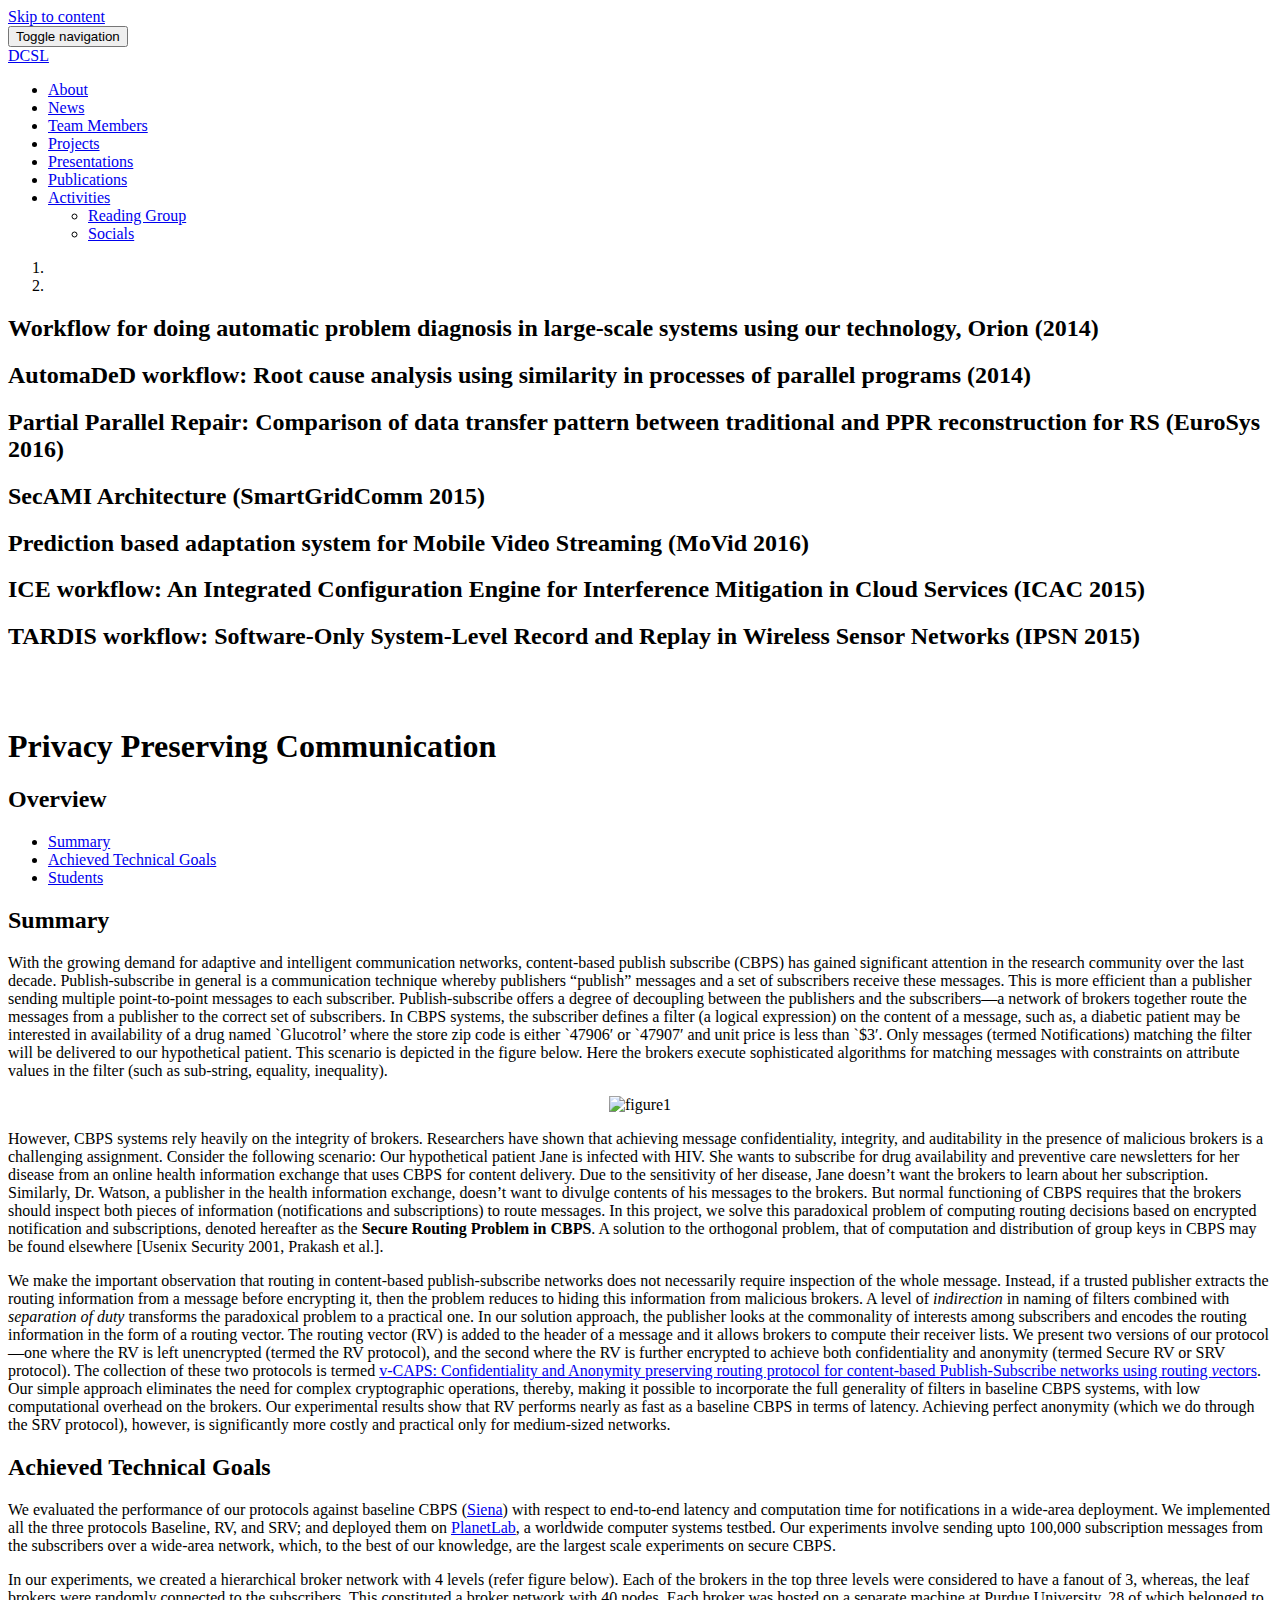
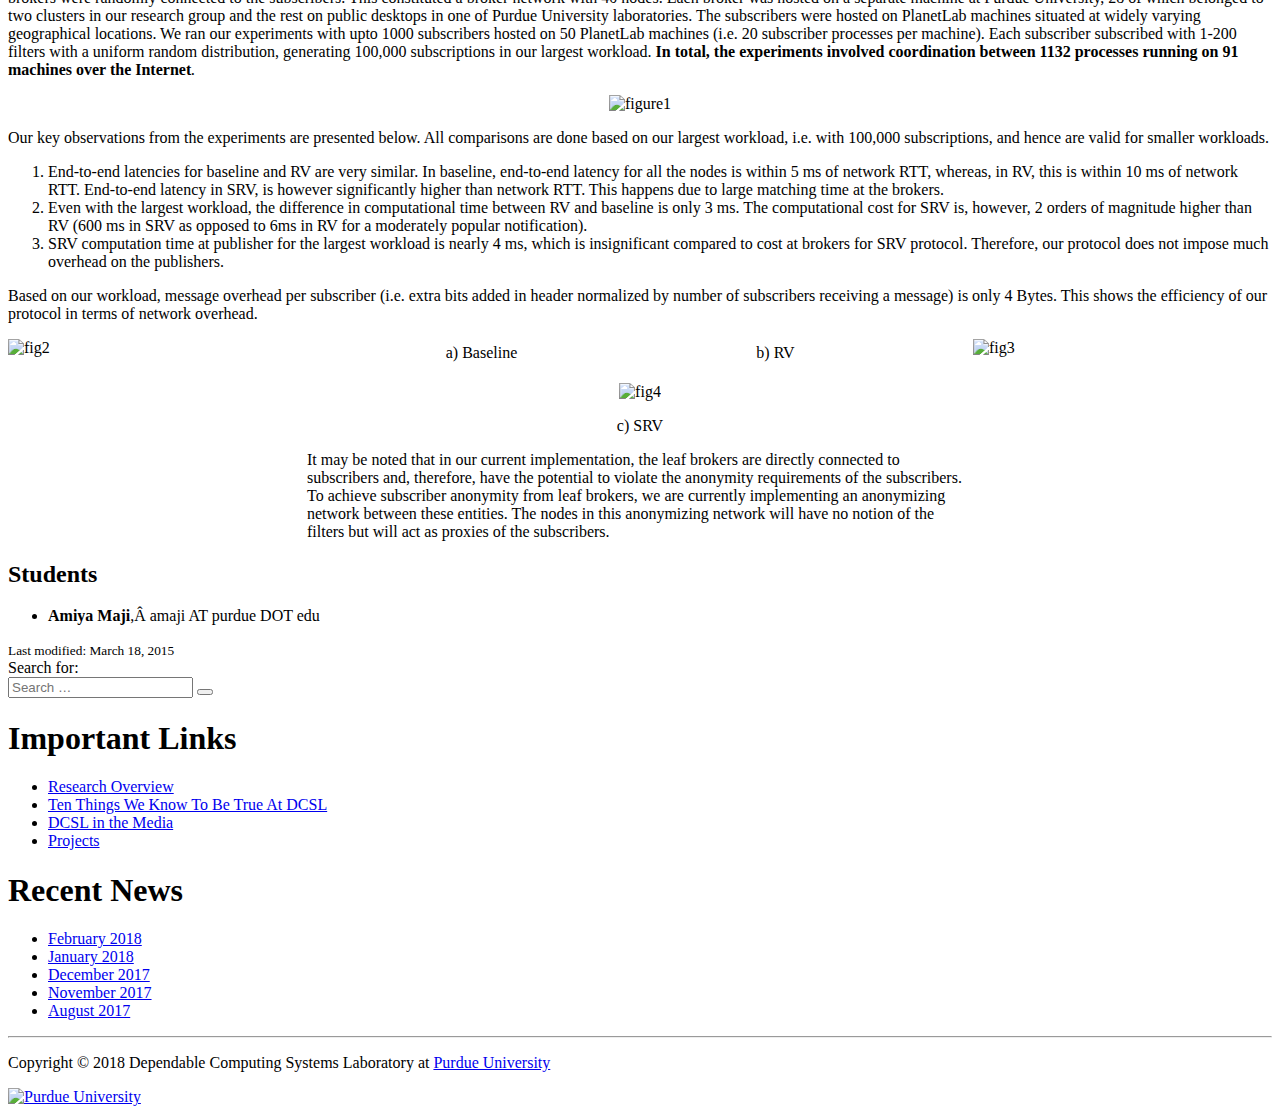
==== project.html @ c69468c3 "current state of project page" ====
<!DOCTYPE html>
<html lang="en-US">
<head>
<meta charset="UTF-8">
<meta name="viewport" content="width=device-width, initial-scale=1">
<meta http-equiv="X-UA-Compatible" content="IE=edge">
<!-- TODO: Complete meta -->
<meta name="description" content="">
<meta name="author" content="">
<link rel="profile" href="http://gmpg.org/xfn/11">
<link rel="pingback" href="https://engineering.purdue.edu/dcsl/xmlrpc.php">
<link href='http://fonts.googleapis.com/css?family=Lato:300,400' rel='stylesheet' type='text/css'>
<link href="https://fonts.googleapis.com/css?family=Chewy" rel="stylesheet">

<title>Privacy Preserving Communication | Dependable Computing Systems Laboratory</title>
<link rel="alternate" type="application/rss+xml" title="Dependable Computing Systems Laboratory &raquo; Feed" href="https://engineering.purdue.edu/dcsl/feed/" />
<link rel="alternate" type="application/rss+xml" title="Dependable Computing Systems Laboratory &raquo; Comments Feed" href="https://engineering.purdue.edu/dcsl/comments/feed/" />
		<script type="text/javascript">
			window._wpemojiSettings = {"baseUrl":"https:\/\/s.w.org\/images\/core\/emoji\/72x72\/","ext":".png","source":{"concatemoji":"https:\/\/engineering.purdue.edu\/dcsl\/wp-includes\/js\/wp-emoji-release.min.js?ver=4.3"}};
			!function(a,b,c){function d(a){var c=b.createElement("canvas"),d=c.getContext&&c.getContext("2d");return d&&d.fillText?(d.textBaseline="top",d.font="600 32px Arial","flag"===a?(d.fillText(String.fromCharCode(55356,56812,55356,56807),0,0),c.toDataURL().length>3e3):(d.fillText(String.fromCharCode(55357,56835),0,0),0!==d.getImageData(16,16,1,1).data[0])):!1}function e(a){var c=b.createElement("script");c.src=a,c.type="text/javascript",b.getElementsByTagName("head")[0].appendChild(c)}var f,g;c.supports={simple:d("simple"),flag:d("flag")},c.DOMReady=!1,c.readyCallback=function(){c.DOMReady=!0},c.supports.simple&&c.supports.flag||(g=function(){c.readyCallback()},b.addEventListener?(b.addEventListener("DOMContentLoaded",g,!1),a.addEventListener("load",g,!1)):(a.attachEvent("onload",g),b.attachEvent("onreadystatechange",function(){"complete"===b.readyState&&c.readyCallback()})),f=c.source||{},f.concatemoji?e(f.concatemoji):f.wpemoji&&f.twemoji&&(e(f.twemoji),e(f.wpemoji)))}(window,document,window._wpemojiSettings);
		</script>
		<style type="text/css">
img.wp-smiley,
img.emoji {
	display: inline !important;
	border: none !important;
	box-shadow: none !important;
	height: 1em !important;
	width: 1em !important;
	margin: 0 .07em !important;
	vertical-align: -0.1em !important;
	background: none !important;
	padding: 0 !important;
}
</style>
<link rel='stylesheet' id='collapseomatic-css-css'  href='https://engineering.purdue.edu/dcsl/wp-content/plugins/jquery-collapse-o-matic/light_style.css?ver=1.6' type='text/css' media='all' />
<link rel='stylesheet' id='dcsl-bootstrap-css'  href='https://engineering.purdue.edu/dcsl/wp-content/themes/dcsl/css/bootstrap.min.css?ver=4.3' type='text/css' media='all' />
<link rel='stylesheet' id='dcsl-style-css'  href='https://engineering.purdue.edu/dcsl/wp-content/themes/dcsl/style.css?ver=4.3' type='text/css' media='all' />
<link rel='stylesheet' id='dcsl-fontawesome-css'  href='https://engineering.purdue.edu/dcsl/wp-content/themes/dcsl/font-awesome/css/font-awesome.min.css?ver=4.3' type='text/css' media='all' />
<link rel='stylesheet' id='tablepress-default-css'  href='https://engineering.purdue.edu/dcsl/wp-content/plugins/tablepress/css/default.min.css?ver=1.6.1' type='text/css' media='all' />
<script type='text/javascript' src='https://engineering.purdue.edu/dcsl/wp-includes/js/jquery/jquery.js?ver=1.11.3'></script>
<script type='text/javascript' src='https://engineering.purdue.edu/dcsl/wp-includes/js/jquery/jquery-migrate.min.js?ver=1.2.1'></script>
<link rel="EditURI" type="application/rsd+xml" title="RSD" href="https://engineering.purdue.edu/dcsl/xmlrpc.php?rsd" />
<link rel="wlwmanifest" type="application/wlwmanifest+xml" href="https://engineering.purdue.edu/dcsl/wp-includes/wlwmanifest.xml" /> 
<meta name="generator" content="WordPress 4.3" />
<link rel='canonical' href='https://engineering.purdue.edu/dcsl/project/privacy-preserving-communication/' />
<link rel='shortlink' href='https://engineering.purdue.edu/dcsl/?p=42' />

<!-- teachPress -->
<script type="text/javascript" src="https://engineering.purdue.edu/dcsl/wp-content/plugins/teachpress/js/frontend.js?ver=6.0.4"></script>
<link type="text/css" href="https://engineering.purdue.edu/dcsl/wp-content/plugins/teachpress/styles/teachpress_front.css?ver=6.0.4" rel="stylesheet" />
<!-- END teachPress -->
</head>

<body class="page page-id-42 page-child parent-pageid-7 page-template-default">
<a class="skip-link screen-reader-text" href="#content">Skip to content</a>
<!-- Navigation -->


    <nav class="navbar navbar-inverse navbar-fixed-top" role="navigation">
        <div class="container">
            <!-- Brand and toggle get grouped for better mobile display -->
            <div class="navbar-header">
                <button type="button" class="navbar-toggle" data-toggle="collapse" data-target="#bs-example-navbar-collapse-1">
                    <span class="sr-only">Toggle navigation</span>
                    <span class="icon-bar"></span>
                    <span class="icon-bar"></span>
                    <span class="icon-bar"></span>
                </button>
                <a class="navbar-brand" href="https://engineering.purdue.edu/dcsl"><div style="font-family: 'Chewy', cursive;">DCSL</div></a>
            </div>
            <!-- Collect the nav links, forms, and other content for toggling -->



            <div class="collapse navbar-collapse" id="bs-example-navbar-collapse-1">
                <ul id="menu-primary" class="nav navbar-nav navbar-right"><li id="menu-item-178" class="menu-item menu-item-type-post_type menu-item-object-page menu-item-178"><a title="About" href="https://engineering.purdue.edu/dcsl/about/">About</a></li>
<li id="menu-item-206" class="menu-item menu-item-type-post_type menu-item-object-page menu-item-206"><a title="News" href="https://engineering.purdue.edu/dcsl/dcslnews/">News</a></li>
<li id="menu-item-344" class="menu-item menu-item-type-post_type menu-item-object-page menu-item-344"><a title="Team Members" href="https://engineering.purdue.edu/dcsl/team-members/">Team Members</a></li>
<li id="menu-item-161" class="menu-item menu-item-type-custom menu-item-object-custom menu-item-161"><a title="Projects" href="https://engineering.purdue.edu/dcsl/project/">Projects</a></li>
<li id="menu-item-176" class="menu-item menu-item-type-post_type menu-item-object-page menu-item-176"><a title="Presentations" href="https://engineering.purdue.edu/dcsl/presentations/">Presentations</a></li>
<li id="menu-item-159" class="menu-item menu-item-type-custom menu-item-object-custom menu-item-159"><a title="Publications" href="https://engineering.purdue.edu/dcsl/publications-by-year/">Publications</a></li>
<li id="menu-item-173" class="menu-item menu-item-type-custom menu-item-object-custom menu-item-has-children menu-item-173 dropdown"><a title="Activities" href="#" data-toggle="dropdown" class="dropdown-toggle" aria-haspopup="true">Activities <span class="caret"></span></a>
<ul role="menu" class=" dropdown-menu">
	<li id="menu-item-171" class="menu-item menu-item-type-post_type menu-item-object-page menu-item-171"><a title="Reading Group" href="https://engineering.purdue.edu/dcsl/reading-group/">Reading Group</a></li>
	<li id="menu-item-172" class="menu-item menu-item-type-post_type menu-item-object-page menu-item-172"><a title="Socials" href="https://engineering.purdue.edu/dcsl/socials/">Socials</a></li>
</ul>
</li>
</ul>            </div>
            <!-- /.navbar-collapse -->
        </div>
        <!-- /.container -->
    </nav>

    <!-- Header Carousel -->
    <header id="myCarousel" class="carousel slide">
        <!-- Indicators -->
        <ol class="carousel-indicators">
            <li data-target="#myCarousel" data-slide-to="0" class="active"></li>
            <li data-target="#myCarousel" data-slide-to="1"></li>
            <!-- <li data-target="#myCarousel" data-slide-to="2"></li> -->
        </ol>

        <!-- Wrapper for slides -->
        <div class="carousel-inner">
            <div class="item active">
                <div class="fill" style="background-image:url('https://engineering.purdue.edu/dcsl/wp-content/themes/dcsl/images/banner.jpg');"></div>
                <div class="carousel-caption">

                </div>
            </div>
            <div class="item">
                <div class="fill" style="background-image:url('https://engineering.purdue.edu/dcsl/wp-content/themes/dcsl/images/banner2.jpg');"></div>
                <div class="carousel-caption">
                </div>
            </div>
            <div class="item">
                <div class="fill" style="background-image:url('https://engineering.purdue.edu/dcsl/wp-content/uploads/2016/07/problem_diagnosis.jpg');background-size: 100% 100%;"></div>
                <div class="carousel-caption">
                    <h2>Workflow for doing automatic problem diagnosis in large-scale systems using our technology, Orion (2014)</h2>
                </div>
            </div>
            <div class="item">
                <div class="fill" style="background-image:url('https://engineering.purdue.edu/dcsl/wp-content/uploads/2016/07/automaded.jpg');background-size: 100% 100%;"></div>
                <div class="carousel-caption">
                    <h2>AutomaDeD workflow: Root cause analysis using similarity in processes of parallel programs (2014)</h2>
                </div>
            </div>
 	    <div class="item">
                <div class="fill" style="background-image:url('https://engineering.purdue.edu/dcsl/wp-content/uploads/2016/10/EuroSys_2016_Fig2.png');background-size: 100% 100%;"></div>
                <div class="carousel-caption">
                    <h2>Partial Parallel Repair:  Comparison of data transfer pattern between traditional and PPR
reconstruction for RS (EuroSys 2016)</h2>
                </div>
            </div>
	   <div class="item">
                <div class="fill" style="background-image:url('https://engineering.purdue.edu/dcsl/wp-content/uploads/2016/10/SmartGridComm_2016_Fig21.png');background-size: 100% 100%;"></div>
                <div class="carousel-caption">
                    <h2>SecAMI Architecture (SmartGridComm 2015)</h2>
                </div>
            </div>
  	  
<div class="item">
                <div class="fill" style="background-image:url('https://engineering.purdue.edu/dcsl/wp-content/uploads/2016/10/MobVi_2016_Fig21.png');background-size: 100% 100%;"></div>
                <div class="carousel-caption">
                    <h2>Prediction based adaptation system for Mobile Video Streaming (MoVid 2016)</h2>
                </div>
            </div>

<div class="item">
                <div class="fill" style="background-image:url('https://engineering.purdue.edu/dcsl/wp-content/uploads/2016/10/ICAC_2015_Fig3.png');background-size: 100% 100%;"></div>
                <div class="carousel-caption">
                    <h2>ICE workflow: An Integrated Configuration Engine for Interference Mitigation in Cloud Services (ICAC 2015)</h2>                </div>
            </div>

<div class="item">
                <div class="fill" style="background-image:url('https://engineering.purdue.edu/dcsl/wp-content/uploads/2016/10/IPSN_2015_Fig1.png');background-size: 100% 100%;"></div>
                <div class="carousel-caption">
                    <h2>TARDIS workflow: Software-Only System-Level Record and Replay in Wireless Sensor Networks (IPSN 2015)</h2>
                </div>
            </div>

        </div>

        <!-- Controls -->
        <a class="left carousel-control" href="#myCarousel" data-slide="prev">
            <span class="icon-prev"></span>
        </a>
        <a class="right carousel-control" href="#myCarousel" data-slide="next">
            <span class="icon-next"></span>
        </a>
    </header>
    <br /><br />
        <!-- Page Content -->
        <div class="container">


<!--
<div id="page" class="hfeed site">


    <header id="masthead" class="site-header" role="banner">
        <div class="site-branding">
            <h1 class="site-title"><a href="https://engineering.purdue.edu/dcsl/" rel="home">Dependable Computing Systems Laboratory</a></h1>
            <h2 class="site-description">The activities of the Dependable Computing Systems Lab at Purdue University.</h2>
        </div>

        <nav id="site-navigation" class="main-navigation" role="navigation">
            <button class="menu-toggle" aria-controls="menu" aria-expanded="false">Primary Menu</button>
            <div class="menu-primary-container"><ul id="menu-primary-1" class="menu"><li class="menu-item menu-item-type-post_type menu-item-object-page menu-item-178"><a href="https://engineering.purdue.edu/dcsl/about/">About</a></li>
<li class="menu-item menu-item-type-post_type menu-item-object-page menu-item-206"><a href="https://engineering.purdue.edu/dcsl/dcslnews/">News</a></li>
<li class="menu-item menu-item-type-post_type menu-item-object-page menu-item-344"><a href="https://engineering.purdue.edu/dcsl/team-members/">Team Members</a></li>
<li class="menu-item menu-item-type-custom menu-item-object-custom menu-item-161"><a href="https://engineering.purdue.edu/dcsl/project/">Projects</a></li>
<li class="menu-item menu-item-type-post_type menu-item-object-page menu-item-176"><a href="https://engineering.purdue.edu/dcsl/presentations/">Presentations</a></li>
<li class="menu-item menu-item-type-custom menu-item-object-custom menu-item-159"><a href="https://engineering.purdue.edu/dcsl/publications-by-year/">Publications</a></li>
<li class="menu-item menu-item-type-custom menu-item-object-custom menu-item-has-children menu-item-173"><a href="http://https://engineering.purdue.edu/dcsl/reading-group/">Activities</a>
<ul class="sub-menu">
	<li class="menu-item menu-item-type-post_type menu-item-object-page menu-item-171"><a href="https://engineering.purdue.edu/dcsl/reading-group/">Reading Group</a></li>
	<li class="menu-item menu-item-type-post_type menu-item-object-page menu-item-172"><a href="https://engineering.purdue.edu/dcsl/socials/">Socials</a></li>
</ul>
</li>
</ul></div>        </nav>
    </header>

     -->

<div class="row">
		<div class="col-lg-8">
			<div id="primary" class="content-area">
				<main id="main" class="site-main" role="main">

					
						

<article id="post-42" class="post-42 page type-page status-publish hentry">
	<header class="entry-header">
		<h1 class="entry-title">Privacy Preserving Communication</h1>			</header><!-- .entry-header -->

	<div class="entry-content">
		<h2>Overview</h2>
<ul>
<li><a href="#summary">Summary</a></li>
<li><a href="#goals">Achieved Technical Goals</a></li>
<li><a href="#students">Students</a></li>
</ul>
<p><a name="summary"></a></p>
<h2>Summary</h2>
<p>With the growing demand for adaptive and intelligent communication networks, content-based publish subscribe (CBPS) has gained significant attention in the research community over the last decade. Publish-subscribe in general is a communication technique whereby publishers &#8220;publish&#8221; messages and a set of subscribers receive these messages. This is more efficient than a publisher sending multiple point-to-point messages to each subscriber. Publish-subscribe offers a degree of decoupling between the publishers and the subscribers&#8212;a network of brokers together route the messages from a publisher to the correct set of subscribers. In CBPS systems, the subscriber defines a filter (a logical expression) on the content of a message, such as, a diabetic patient may be interested in availability of a drug named `Glucotrol&#8217; where the store zip code is either `47906&#8242; or `47907&#8242; and unit price is less than `$3&#8242;. Only messages (termed Notifications) matching the filter will be delivered to our hypothetical patient. This scenario is depicted in the figure below. Here the brokers execute sophisticated algorithms for matching messages with constraints on attribute values in the filter (such as sub-string, equality, inequality).</p>
<p align="center"><img class="img-thumbnail aligncenter" src="https://engineering.purdue.edu/dcsl/images/privacy_summary_figure1.jpg" alt="figure1" width="363" height="214" /></p>
<p>However, CBPS systems rely heavily on the integrity of brokers. Researchers have shown that achieving message confidentiality, integrity, and auditability in the presence of malicious brokers is a challenging assignment. Consider the following scenario: Our hypothetical patient Jane is infected with HIV. She wants to subscribe for drug availability and preventive care newsletters for her disease from an online health information exchange that uses CBPS for content delivery. Due to the sensitivity of her disease, Jane doesn&#8217;t want the brokers to learn about her subscription. Similarly, Dr. Watson, a publisher in the health information exchange, doesn&#8217;t want to divulge contents of his messages to the brokers. But normal functioning of CBPS requires that the brokers should inspect both pieces of information (notifications and subscriptions) to route messages. In this project, we solve this paradoxical problem of computing routing decisions based on encrypted notification and subscriptions, denoted hereafter as the <strong>Secure Routing Problem in CBPS</strong>. A solution to the orthogonal problem, that of computation and distribution of group keys in CBPS may be found elsewhere [Usenix Security 2001, Prakash et al.].</p>
<p>We make the important observation that routing in content-based publish-subscribe networks does not necessarily require inspection of the whole message. Instead, if a trusted publisher extracts the routing information from a message before encrypting it, then the problem reduces to hiding this information from malicious brokers. A level of <em>indirection</em> in naming of filters combined with <em>separation of duty</em> transforms the paradoxical problem to a practical one. In our solution approach, the publisher looks at the commonality of interests among subscribers and encodes the routing information in the form of a routing vector. The routing vector (RV) is added to the header of a message and it allows brokers to compute their receiver lists. We present two versions of our protocol&#8212;one where the RV is left unencrypted (termed the RV protocol), and the second where the RV is further encrypted to achieve both confidentiality and anonymity (termed Secure RV or SRV protocol). The collection of these two protocols is termed <a href="https://engineering.purdue.edu/dcsl/publications/papers/2011/securecomm11_cbps.pdf">v-CAPS: <span style="text-decoration: underline;">C</span>onfidentiality and <span style="text-decoration: underline;">A</span>nonymity preserving routing protocol for content-based <span style="text-decoration: underline;">P</span>ublish-<span style="text-decoration: underline;">S</span>ubscribe networks using routing <em><span style="text-decoration: underline;">v</span></em>ectors</a>. Our simple approach eliminates the need for complex cryptographic operations, thereby, making it possible to incorporate the full generality of filters in baseline CBPS systems, with low computational overhead on the brokers. Our experimental results show that RV performs nearly as fast as a baseline CBPS in terms of latency. Achieving perfect anonymity (which we do through the SRV protocol), however, is significantly more costly and practical only for medium-sized networks.</p>
<p><a name="goals"></a></p>
<h2 style="text-align: left;" align="center">Achieved Technical Goals</h2>
<p>We evaluated the performance of our protocols against baseline CBPS (<a href="http://www.inf.usi.ch/carzaniga/siena/forwarding/index.html">Siena</a>) with respect to end-to-end latency and computation time for notifications in a wide-area deployment. We implemented all the three protocols Baseline, RV, and SRV; and deployed them on <a href="http://www.planet-lab.org">PlanetLab</a>, a worldwide computer systems testbed. Our experiments involve sending upto 100,000 subscription messages from the subscribers over a wide-area network, which, to the best of our knowledge, are the largest scale experiments on secure CBPS.</p>
<p>In our experiments, we created a hierarchical broker network with 4 levels (refer figure below). Each of the brokers in the top three levels were considered to have a fanout of 3, whereas, the leaf brokers were randomly connected to the subscribers. This constituted a broker network with 40 nodes. Each broker was hosted on a separate machine at Purdue University, 28 of which belonged to two clusters in our research group and the rest on public desktops in one of Purdue University laboratories. The subscribers were hosted on PlanetLab machines situated at widely varying geographical locations. We ran our experiments with upto 1000 subscribers hosted on 50 PlanetLab machines (i.e. 20 subscriber processes per machine). Each subscriber subscribed with 1-200 filters with a uniform random distribution, generating 100,000 subscriptions in our largest workload. <strong>In total, the experiments involved coordination between 1132 processes running on 91 machines over the Internet</strong><em>.</em></p>
<p align="center"><img class="img-thumbnail  alignnone" src="https://engineering.purdue.edu/dcsl/images/privacy_status_figure1.png" alt="figure1" width="307" height="193" /></p>
<p>Our key observations from the experiments are presented below. All comparisons are done based on our largest workload, i.e. with 100,000 subscriptions, and hence are valid for smaller workloads.</p>
<ol>
<li>End-to-end latencies for baseline and RV are very similar. In baseline, end-to-end latency for all the nodes is within 5 ms of network RTT, whereas, in RV, this is within 10 ms of network RTT. End-to-end latency in SRV, is however significantly higher than network RTT. This happens due to large matching time at the brokers.</li>
<li>Even with the largest workload, the difference in computational time between RV and baseline is only 3 ms. The computational cost for SRV is, however, 2 orders of magnitude higher than RV (600 ms in SRV as opposed to 6ms in RV for a moderately popular notification).</li>
<li>SRV computation time at publisher for the largest workload is nearly 4 ms, which is insignificant compared to cost at brokers for SRV protocol. Therefore, our protocol does not impose much overhead on the publishers.</li>
</ol>
<p>Based on our workload, message overhead per subscriber (i.e. extra bits added in header normalized by number of subscribers receiving a message) is only 4 Bytes. This shows the efficiency of our protocol in terms of network overhead.</p>
<p><img class="img-thumbnail alignnone" src="https://engineering.purdue.edu/dcsl/images/privacy_status_figure2.png" alt="fig2" width="299" height="188" align="left" /><img class="img-thumbnail  alignnone" src="https://engineering.purdue.edu/dcsl/images/privacy_status_figure3.png" alt="fig3" width="299" height="188" align="right" /></p>
<table border="0" width="590">
<tbody>
<tr>
<td align="center" width="343" height="22">a) Baseline</td>
<td align="center" width="237">b) RV</td>
</tr>
</tbody>
</table>
<p align="center"><img class="img-thumbnail alignnone" src="https://engineering.purdue.edu/dcsl/images/privacy_status_figure4.png" alt="fig4" width="286" height="179" /></p>
<p align="center">c) SRV</p>
<p>It may be noted that in our current implementation, the leaf brokers are directly connected to subscribers and, therefore, have the potential to violate the anonymity requirements of the subscribers. To achieve subscriber anonymity from leaf brokers, we are currently implementing an anonymizing network between these entities. The nodes in this anonymizing network will have no notion of the filters but will act as proxies of the subscribers.</p>
<p><a name="students"></a></p>
<h2>Students</h2>
<ul>
<li><strong>Amiya Maji</strong>,Â  amaji AT purdue DOT edu</li>
</ul>
			</div><!-- .entry-content -->

	<footer class="entry-footer">
		<small class="text-muted pull-right"><i class="fa fa-clock-o"></i> Last modified: March 18, 2015</small>
	</footer><!-- .entry-footer -->
</article><!-- #post-## -->


						
					
				</main><!-- #main -->
			</div><!-- #primary -->
		</div> <!-- .col-lg-8 -->
	<div class="col-lg-4">
		
<div id="secondary" class="widget-area" role="complementary">
	<aside id="search-2" class="widget widget_search">
<form role="search" method="get" class="search-form" action="https://engineering.purdue.edu/dcsl/">
    <div class="form-group">
        <label>
            <span class="screen-reader-text">Search for:</span>
            <div class="input-group">
                <input type="search" class="form-control col-lg-12" placeholder="Search …" value="" name="s" title="Search for:" />
                <span class="input-group-btn">
            <button type="submit" class="btn btn-default"><i class="fa fa-search"></i></button>
        </span>
            </div>
        <!-- <input type="submit" class="search-submit" value="Search" /> -->
</form>

</aside><aside id="nav_menu-2" class="widget widget_nav_menu"><h1 class="widget-title">Important Links</h1><div class="menu-important-links-container"><ul id="menu-important-links" class="menu"><li id="menu-item-209" class="menu-item menu-item-type-post_type menu-item-object-page menu-item-209"><a href="https://engineering.purdue.edu/dcsl/about/research-overview/">Research Overview</a></li>
<li id="menu-item-208" class="menu-item menu-item-type-post_type menu-item-object-page menu-item-208"><a href="https://engineering.purdue.edu/dcsl/about/ten-things-we-know/">Ten Things We Know To Be True At DCSL</a></li>
<li id="menu-item-765" class="menu-item menu-item-type-post_type menu-item-object-page menu-item-765"><a href="https://engineering.purdue.edu/dcsl/about/dcsl-in-the-media/">DCSL in the Media</a></li>
<li id="menu-item-19" class="menu-item menu-item-type-post_type menu-item-object-page current-page-ancestor menu-item-19"><a href="https://engineering.purdue.edu/dcsl/project/">Projects</a></li>
</ul></div></aside>		<aside id="recent-posts-2" class="widget widget_recent_entries">		<h1 class="widget-title">Recent News</h1>		<ul>
					<li>
				<a href="https://engineering.purdue.edu/dcsl/february-2018/">February 2018</a>
						</li>
					<li>
				<a href="https://engineering.purdue.edu/dcsl/january-2018/">January 2018</a>
						</li>
					<li>
				<a href="https://engineering.purdue.edu/dcsl/december-2017/">December 2017</a>
						</li>
					<li>
				<a href="https://engineering.purdue.edu/dcsl/dcsls-work-on-game-theory-and-cybersecurity-in-a-purdue-news-story/">November 2017</a>
						</li>
					<li>
				<a href="https://engineering.purdue.edu/dcsl/august-2017/">August 2017</a>
						</li>
				</ul>
		</aside></div><!-- #secondary -->
	</div>
</div> <!-- .row -->



<!-- 	<footer id="colophon" class="site-footer" role="contentinfo">
		<div class="site-info">
			<a href="http://wordpress.org/">Proudly powered by WordPress</a>
			<span class="sep"> | </span>
			Theme: dcsl by <a href="http://www.digital-inflection.com" rel="designer">Digital Inflection</a>.		</div>
	</footer>
</div> -->


 <hr>
        <!-- Footer -->
        <footer>
            <div class="row">
                <div class="col-md-8">
                    <p>Copyright &copy; 2018 Dependable Computing Systems Laboratory at <a href="http://www.purdue.edu">Purdue University</a> </p>
                </div>
                <div class="col-md-4 hidden-sm hidden-xs">
                    <a href="http://www.purdue.edu"><img class="pull-right" src="https://engineering.purdue.edu/dcsl/wp-content/themes/dcsl/pu-logo.jpg" alt="Purdue University" /></a>
                </div>
            </div>
        </footer>

    </div>
    <!-- /.container -->

    <!-- jQuery -->
    <script src="https://ajax.googleapis.com/ajax/libs/jquery/2.1.3/jquery.min.js"></script>

    <!-- Bootstrap Core JavaScript -->
    <script src="https://engineering.purdue.edu/dcsl/wp-content/themes/dcsl/js/bootstrap.min.js"></script>

    <!-- Script to Activate the Carousel -->
    <script>
    $('.carousel').carousel({
        interval: 5000 //changes the speed
    })
    </script>



<script type='text/javascript'>
var colomatduration = 'fast';
var colomatslideEffect = 'slideFade';
</script><script type='text/javascript' src='https://engineering.purdue.edu/dcsl/wp-content/plugins/jquery-collapse-o-matic/js/collapse.js?ver=1.6.6'></script>
<script type='text/javascript' src='https://engineering.purdue.edu/dcsl/wp-content/themes/dcsl/js/navigation.js?ver=20120206'></script>
<script type='text/javascript' src='https://engineering.purdue.edu/dcsl/wp-content/themes/dcsl/js/skip-link-focus-fix.js?ver=20130115'></script>



</body>
</html>
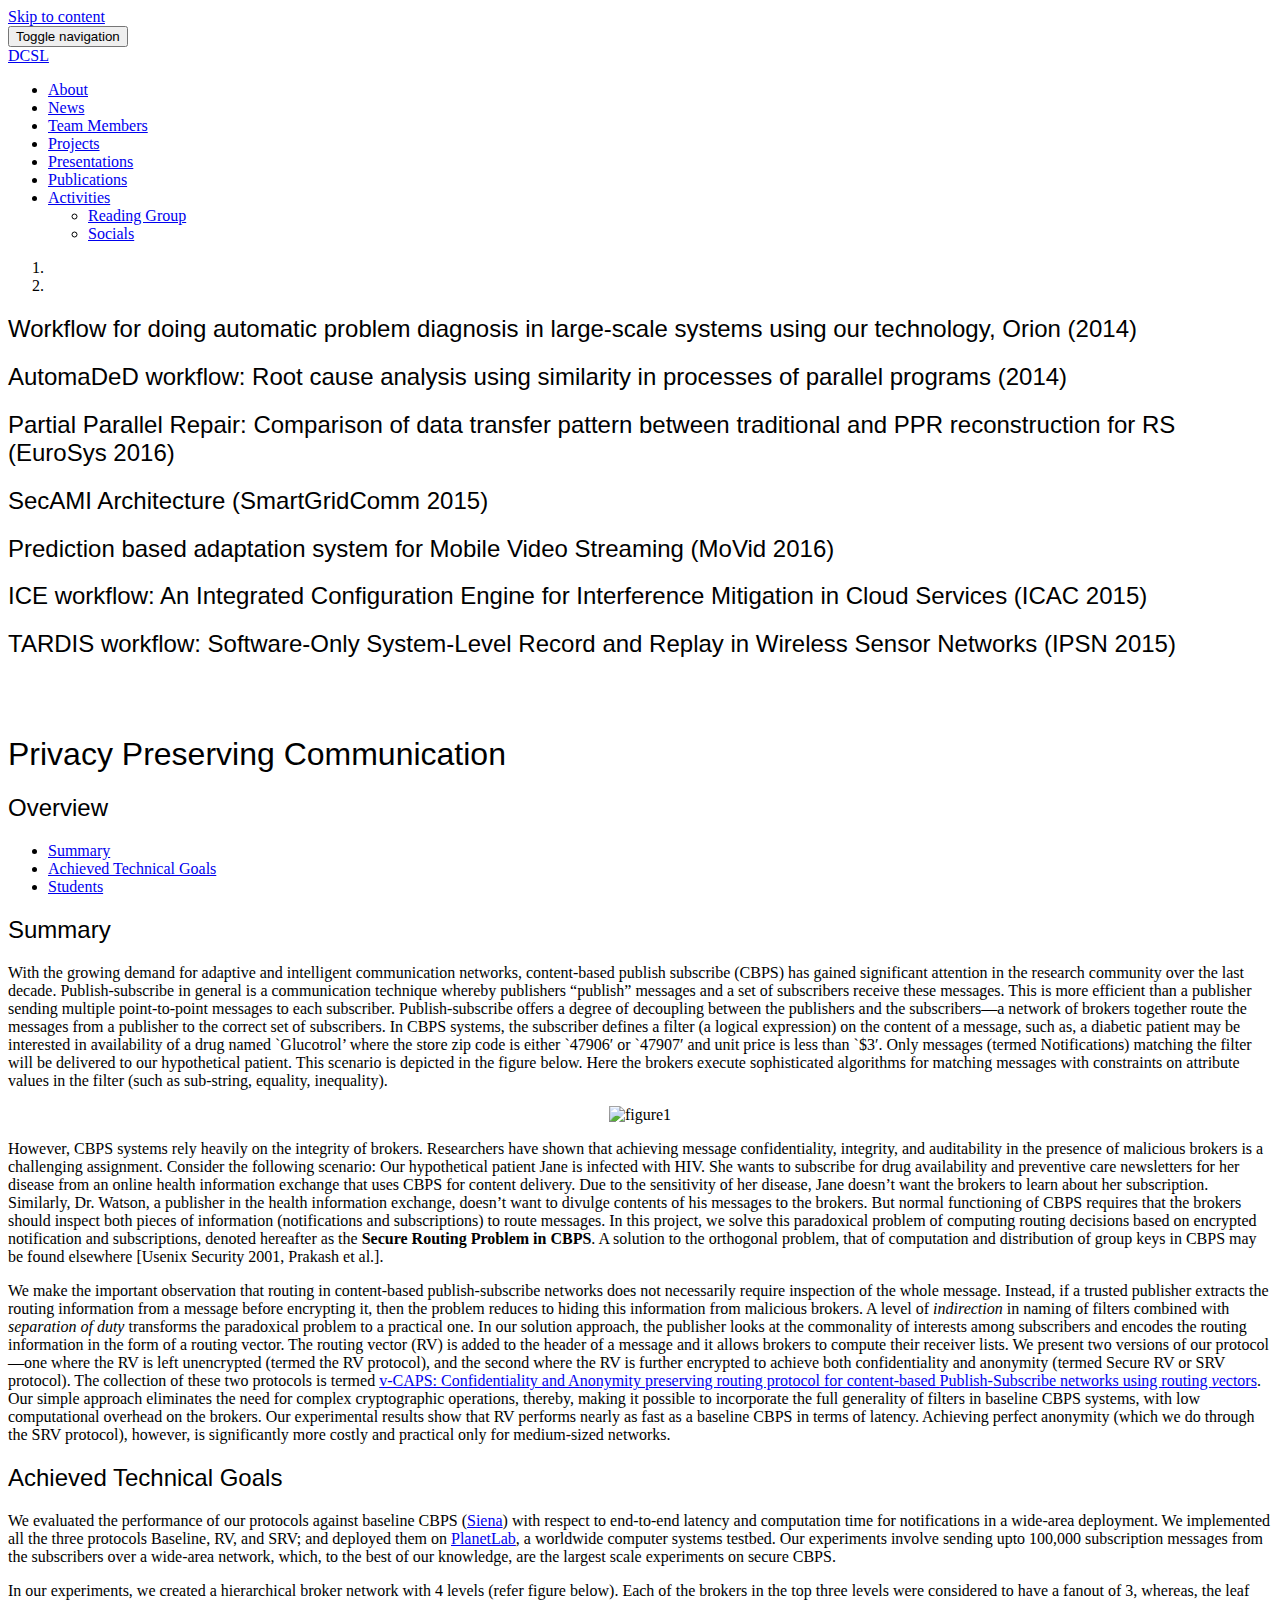
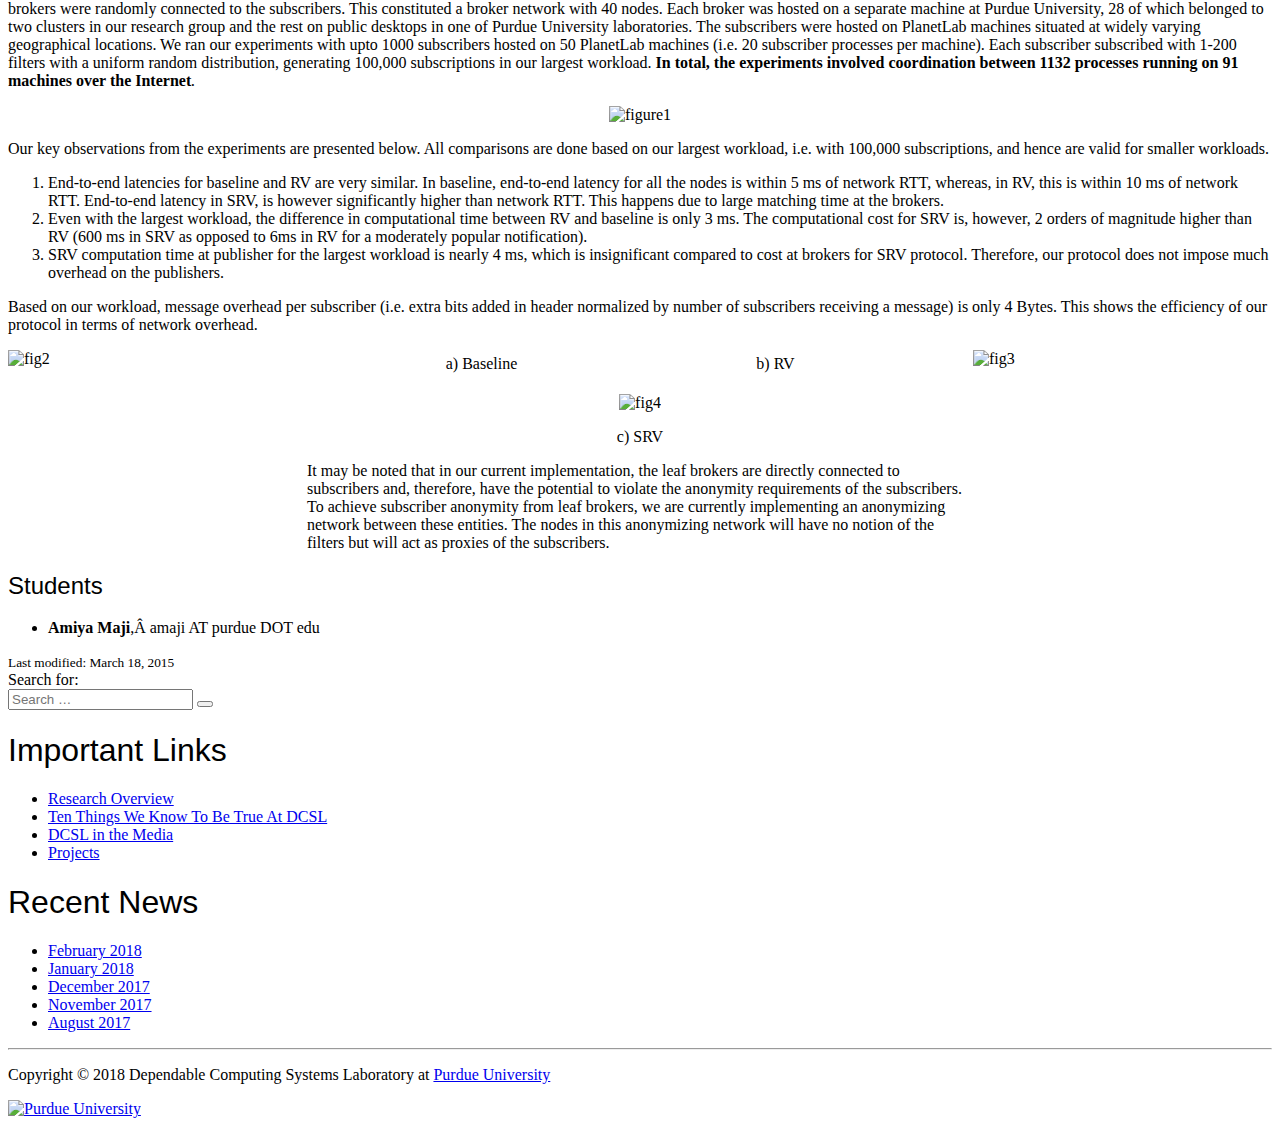
==== commit 29b99c29: "additional project file" ====
--- a/project.html
+++ b/project.html
@@ -2,178 +2,181 @@
 <!DOCTYPE html>
 <html lang="en-US">
 <head>
-<meta charset="UTF-8">
-<meta name="viewport" content="width=device-width, initial-scale=1">
-<meta http-equiv="X-UA-Compatible" content="IE=edge">
-<!-- TODO: Complete meta -->
-<meta name="description" content="">
-<meta name="author" content="">
-<link rel="profile" href="http://gmpg.org/xfn/11">
-<link rel="pingback" href="https://engineering.purdue.edu/dcsl/xmlrpc.php">
-<link href='http://fonts.googleapis.com/css?family=Lato:300,400' rel='stylesheet' type='text/css'>
-<link href="https://fonts.googleapis.com/css?family=Chewy" rel="stylesheet">
-
-<title>Privacy Preserving Communication | Dependable Computing Systems Laboratory</title>
-<link rel="alternate" type="application/rss+xml" title="Dependable Computing Systems Laboratory &raquo; Feed" href="https://engineering.purdue.edu/dcsl/feed/" />
-<link rel="alternate" type="application/rss+xml" title="Dependable Computing Systems Laboratory &raquo; Comments Feed" href="https://engineering.purdue.edu/dcsl/comments/feed/" />
-		<script type="text/javascript">
-			window._wpemojiSettings = {"baseUrl":"https:\/\/s.w.org\/images\/core\/emoji\/72x72\/","ext":".png","source":{"concatemoji":"https:\/\/engineering.purdue.edu\/dcsl\/wp-includes\/js\/wp-emoji-release.min.js?ver=4.3"}};
-			!function(a,b,c){function d(a){var c=b.createElement("canvas"),d=c.getContext&&c.getContext("2d");return d&&d.fillText?(d.textBaseline="top",d.font="600 32px Arial","flag"===a?(d.fillText(String.fromCharCode(55356,56812,55356,56807),0,0),c.toDataURL().length>3e3):(d.fillText(String.fromCharCode(55357,56835),0,0),0!==d.getImageData(16,16,1,1).data[0])):!1}function e(a){var c=b.createElement("script");c.src=a,c.type="text/javascript",b.getElementsByTagName("head")[0].appendChild(c)}var f,g;c.supports={simple:d("simple"),flag:d("flag")},c.DOMReady=!1,c.readyCallback=function(){c.DOMReady=!0},c.supports.simple&&c.supports.flag||(g=function(){c.readyCallback()},b.addEventListener?(b.addEventListener("DOMContentLoaded",g,!1),a.addEventListener("load",g,!1)):(a.attachEvent("onload",g),b.attachEvent("onreadystatechange",function(){"complete"===b.readyState&&c.readyCallback()})),f=c.source||{},f.concatemoji?e(f.concatemoji):f.wpemoji&&f.twemoji&&(e(f.twemoji),e(f.wpemoji)))}(window,document,window._wpemojiSettings);
-		</script>
-		<style type="text/css">
-img.wp-smiley,
-img.emoji {
-	display: inline !important;
-	border: none !important;
-	box-shadow: none !important;
-	height: 1em !important;
-	width: 1em !important;
-	margin: 0 .07em !important;
-	vertical-align: -0.1em !important;
-	background: none !important;
-	padding: 0 !important;
-}
-</style>
-<link rel='stylesheet' id='collapseomatic-css-css'  href='https://engineering.purdue.edu/dcsl/wp-content/plugins/jquery-collapse-o-matic/light_style.css?ver=1.6' type='text/css' media='all' />
-<link rel='stylesheet' id='dcsl-bootstrap-css'  href='https://engineering.purdue.edu/dcsl/wp-content/themes/dcsl/css/bootstrap.min.css?ver=4.3' type='text/css' media='all' />
-<link rel='stylesheet' id='dcsl-style-css'  href='https://engineering.purdue.edu/dcsl/wp-content/themes/dcsl/style.css?ver=4.3' type='text/css' media='all' />
-<link rel='stylesheet' id='dcsl-fontawesome-css'  href='https://engineering.purdue.edu/dcsl/wp-content/themes/dcsl/font-awesome/css/font-awesome.min.css?ver=4.3' type='text/css' media='all' />
-<link rel='stylesheet' id='tablepress-default-css'  href='https://engineering.purdue.edu/dcsl/wp-content/plugins/tablepress/css/default.min.css?ver=1.6.1' type='text/css' media='all' />
-<script type='text/javascript' src='https://engineering.purdue.edu/dcsl/wp-includes/js/jquery/jquery.js?ver=1.11.3'></script>
-<script type='text/javascript' src='https://engineering.purdue.edu/dcsl/wp-includes/js/jquery/jquery-migrate.min.js?ver=1.2.1'></script>
-<link rel="EditURI" type="application/rsd+xml" title="RSD" href="https://engineering.purdue.edu/dcsl/xmlrpc.php?rsd" />
-<link rel="wlwmanifest" type="application/wlwmanifest+xml" href="https://engineering.purdue.edu/dcsl/wp-includes/wlwmanifest.xml" /> 
-<meta name="generator" content="WordPress 4.3" />
-<link rel='canonical' href='https://engineering.purdue.edu/dcsl/project/privacy-preserving-communication/' />
-<link rel='shortlink' href='https://engineering.purdue.edu/dcsl/?p=42' />
-
-<!-- teachPress -->
-<script type="text/javascript" src="https://engineering.purdue.edu/dcsl/wp-content/plugins/teachpress/js/frontend.js?ver=6.0.4"></script>
-<link type="text/css" href="https://engineering.purdue.edu/dcsl/wp-content/plugins/teachpress/styles/teachpress_front.css?ver=6.0.4" rel="stylesheet" />
-<!-- END teachPress -->
+	<meta charset="UTF-8">
+	<meta name="viewport" content="width=device-width, initial-scale=1">
+	<meta http-equiv="X-UA-Compatible" content="IE=edge">
+	<!-- TODO: Complete meta -->
+	<meta name="description" content="">
+	<meta name="author" content="">
+	<link rel="profile" href="http://gmpg.org/xfn/11">
+	<link rel="pingback" href="https://engineering.purdue.edu/dcsl/xmlrpc.php">
+	<link href='http://fonts.googleapis.com/css?family=Lato:300,400' rel='stylesheet' type='text/css'>
+	<link href="https://fonts.googleapis.com/css?family=Chewy" rel="stylesheet">
+	<link href="https://fonts.googleapis.com/css?family=Fira+Sans:300,400" rel="stylesheet">
+
+	<title>Privacy Preserving Communication | Dependable Computing Systems Laboratory</title>
+	<link rel="alternate" type="application/rss+xml" title="Dependable Computing Systems Laboratory &raquo; Feed" href="https://engineering.purdue.edu/dcsl/feed/" />
+	<link rel="alternate" type="application/rss+xml" title="Dependable Computing Systems Laboratory &raquo; Comments Feed" href="https://engineering.purdue.edu/dcsl/comments/feed/" />
+	<script type="text/javascript">
+	window._wpemojiSettings = {"baseUrl":"https:\/\/s.w.org\/images\/core\/emoji\/72x72\/","ext":".png","source":{"concatemoji":"https:\/\/engineering.purdue.edu\/dcsl\/wp-includes\/js\/wp-emoji-release.min.js?ver=4.3"}};
+	!function(a,b,c){function d(a){var c=b.createElement("canvas"),d=c.getContext&&c.getContext("2d");return d&&d.fillText?(d.textBaseline="top",d.font="600 32px Arial","flag"===a?(d.fillText(String.fromCharCode(55356,56812,55356,56807),0,0),c.toDataURL().length>3e3):(d.fillText(String.fromCharCode(55357,56835),0,0),0!==d.getImageData(16,16,1,1).data[0])):!1}function e(a){var c=b.createElement("script");c.src=a,c.type="text/javascript",b.getElementsByTagName("head")[0].appendChild(c)}var f,g;c.supports={simple:d("simple"),flag:d("flag")},c.DOMReady=!1,c.readyCallback=function(){c.DOMReady=!0},c.supports.simple&&c.supports.flag||(g=function(){c.readyCallback()},b.addEventListener?(b.addEventListener("DOMContentLoaded",g,!1),a.addEventListener("load",g,!1)):(a.attachEvent("onload",g),b.attachEvent("onreadystatechange",function(){"complete"===b.readyState&&c.readyCallback()})),f=c.source||{},f.concatemoji?e(f.concatemoji):f.wpemoji&&f.twemoji&&(e(f.twemoji),e(f.wpemoji)))}(window,document,window._wpemojiSettings);
+	</script>
+	<style type="text/css">
+	img.wp-smiley,
+	img.emoji {
+		display: inline !important;
+		border: none !important;
+		box-shadow: none !important;
+		height: 1em !important;
+		width: 1em !important;
+		margin: 0 .07em !important;
+		vertical-align: -0.1em !important;
+		background: none !important;
+		padding: 0 !important;
+	}
+	</style>
+	<link rel='stylesheet' id='collapseomatic-css-css'  href='https://engineering.purdue.edu/dcsl/wp-content/plugins/jquery-collapse-o-matic/light_style.css?ver=1.6' type='text/css' media='all' />
+	<link rel='stylesheet' id='dcsl-bootstrap-css'  href='https://engineering.purdue.edu/dcsl/wp-content/themes/dcsl/css/bootstrap.min.css?ver=4.3' type='text/css' media='all' />
+	<link rel='stylesheet' id='dcsl-style-css'  href='https://engineering.purdue.edu/dcsl/wp-content/themes/dcsl/style.css?ver=4.3' type='text/css' media='all' />
+	<link rel='stylesheet' id='dcsl-fontawesome-css'  href='https://engineering.purdue.edu/dcsl/wp-content/themes/dcsl/font-awesome/css/font-awesome.min.css?ver=4.3' type='text/css' media='all' />
+	<link rel='stylesheet' id='tablepress-default-css'  href='https://engineering.purdue.edu/dcsl/wp-content/plugins/tablepress/css/default.min.css?ver=1.6.1' type='text/css' media='all' />
+	<script type='text/javascript' src='https://engineering.purdue.edu/dcsl/wp-includes/js/jquery/jquery.js?ver=1.11.3'></script>
+	<script type='text/javascript' src='https://engineering.purdue.edu/dcsl/wp-includes/js/jquery/jquery-migrate.min.js?ver=1.2.1'></script>
+	<link rel="EditURI" type="application/rsd+xml" title="RSD" href="https://engineering.purdue.edu/dcsl/xmlrpc.php?rsd" />
+	<link rel="wlwmanifest" type="application/wlwmanifest+xml" href="https://engineering.purdue.edu/dcsl/wp-includes/wlwmanifest.xml" /> 
+	<meta name="generator" content="WordPress 4.3" />
+	<link rel='canonical' href='https://engineering.purdue.edu/dcsl/project/privacy-preserving-communication/' />
+	<link rel='shortlink' href='https://engineering.purdue.edu/dcsl/?p=42' />
+	<!--Custom CSS -->
+	<link rel="stylesheet" href="./css/project.css" />
+
+	<!-- teachPress -->
+	<script type="text/javascript" src="https://engineering.purdue.edu/dcsl/wp-content/plugins/teachpress/js/frontend.js?ver=6.0.4"></script>
+	<link type="text/css" href="https://engineering.purdue.edu/dcsl/wp-content/plugins/teachpress/styles/teachpress_front.css?ver=6.0.4" rel="stylesheet" />
+	<!-- END teachPress -->
 </head>
 
 <body class="page page-id-42 page-child parent-pageid-7 page-template-default">
-<a class="skip-link screen-reader-text" href="#content">Skip to content</a>
-<!-- Navigation -->
-
-
-    <nav class="navbar navbar-inverse navbar-fixed-top" role="navigation">
-        <div class="container">
-            <!-- Brand and toggle get grouped for better mobile display -->
-            <div class="navbar-header">
-                <button type="button" class="navbar-toggle" data-toggle="collapse" data-target="#bs-example-navbar-collapse-1">
-                    <span class="sr-only">Toggle navigation</span>
-                    <span class="icon-bar"></span>
-                    <span class="icon-bar"></span>
-                    <span class="icon-bar"></span>
-                </button>
-                <a class="navbar-brand" href="https://engineering.purdue.edu/dcsl"><div style="font-family: 'Chewy', cursive;">DCSL</div></a>
-            </div>
-            <!-- Collect the nav links, forms, and other content for toggling -->
-
-
-
-            <div class="collapse navbar-collapse" id="bs-example-navbar-collapse-1">
-                <ul id="menu-primary" class="nav navbar-nav navbar-right"><li id="menu-item-178" class="menu-item menu-item-type-post_type menu-item-object-page menu-item-178"><a title="About" href="https://engineering.purdue.edu/dcsl/about/">About</a></li>
-<li id="menu-item-206" class="menu-item menu-item-type-post_type menu-item-object-page menu-item-206"><a title="News" href="https://engineering.purdue.edu/dcsl/dcslnews/">News</a></li>
-<li id="menu-item-344" class="menu-item menu-item-type-post_type menu-item-object-page menu-item-344"><a title="Team Members" href="https://engineering.purdue.edu/dcsl/team-members/">Team Members</a></li>
-<li id="menu-item-161" class="menu-item menu-item-type-custom menu-item-object-custom menu-item-161"><a title="Projects" href="https://engineering.purdue.edu/dcsl/project/">Projects</a></li>
-<li id="menu-item-176" class="menu-item menu-item-type-post_type menu-item-object-page menu-item-176"><a title="Presentations" href="https://engineering.purdue.edu/dcsl/presentations/">Presentations</a></li>
-<li id="menu-item-159" class="menu-item menu-item-type-custom menu-item-object-custom menu-item-159"><a title="Publications" href="https://engineering.purdue.edu/dcsl/publications-by-year/">Publications</a></li>
-<li id="menu-item-173" class="menu-item menu-item-type-custom menu-item-object-custom menu-item-has-children menu-item-173 dropdown"><a title="Activities" href="#" data-toggle="dropdown" class="dropdown-toggle" aria-haspopup="true">Activities <span class="caret"></span></a>
-<ul role="menu" class=" dropdown-menu">
-	<li id="menu-item-171" class="menu-item menu-item-type-post_type menu-item-object-page menu-item-171"><a title="Reading Group" href="https://engineering.purdue.edu/dcsl/reading-group/">Reading Group</a></li>
-	<li id="menu-item-172" class="menu-item menu-item-type-post_type menu-item-object-page menu-item-172"><a title="Socials" href="https://engineering.purdue.edu/dcsl/socials/">Socials</a></li>
-</ul>
-</li>
-</ul>            </div>
-            <!-- /.navbar-collapse -->
-        </div>
-        <!-- /.container -->
-    </nav>
-
-    <!-- Header Carousel -->
-    <header id="myCarousel" class="carousel slide">
-        <!-- Indicators -->
-        <ol class="carousel-indicators">
-            <li data-target="#myCarousel" data-slide-to="0" class="active"></li>
-            <li data-target="#myCarousel" data-slide-to="1"></li>
-            <!-- <li data-target="#myCarousel" data-slide-to="2"></li> -->
-        </ol>
-
-        <!-- Wrapper for slides -->
-        <div class="carousel-inner">
-            <div class="item active">
-                <div class="fill" style="background-image:url('https://engineering.purdue.edu/dcsl/wp-content/themes/dcsl/images/banner.jpg');"></div>
-                <div class="carousel-caption">
-
-                </div>
-            </div>
-            <div class="item">
-                <div class="fill" style="background-image:url('https://engineering.purdue.edu/dcsl/wp-content/themes/dcsl/images/banner2.jpg');"></div>
-                <div class="carousel-caption">
-                </div>
-            </div>
-            <div class="item">
-                <div class="fill" style="background-image:url('https://engineering.purdue.edu/dcsl/wp-content/uploads/2016/07/problem_diagnosis.jpg');background-size: 100% 100%;"></div>
-                <div class="carousel-caption">
-                    <h2>Workflow for doing automatic problem diagnosis in large-scale systems using our technology, Orion (2014)</h2>
-                </div>
-            </div>
-            <div class="item">
-                <div class="fill" style="background-image:url('https://engineering.purdue.edu/dcsl/wp-content/uploads/2016/07/automaded.jpg');background-size: 100% 100%;"></div>
-                <div class="carousel-caption">
-                    <h2>AutomaDeD workflow: Root cause analysis using similarity in processes of parallel programs (2014)</h2>
-                </div>
-            </div>
- 	    <div class="item">
-                <div class="fill" style="background-image:url('https://engineering.purdue.edu/dcsl/wp-content/uploads/2016/10/EuroSys_2016_Fig2.png');background-size: 100% 100%;"></div>
-                <div class="carousel-caption">
-                    <h2>Partial Parallel Repair:  Comparison of data transfer pattern between traditional and PPR
-reconstruction for RS (EuroSys 2016)</h2>
-                </div>
-            </div>
-	   <div class="item">
-                <div class="fill" style="background-image:url('https://engineering.purdue.edu/dcsl/wp-content/uploads/2016/10/SmartGridComm_2016_Fig21.png');background-size: 100% 100%;"></div>
-                <div class="carousel-caption">
-                    <h2>SecAMI Architecture (SmartGridComm 2015)</h2>
-                </div>
-            </div>
-  	  
-<div class="item">
-                <div class="fill" style="background-image:url('https://engineering.purdue.edu/dcsl/wp-content/uploads/2016/10/MobVi_2016_Fig21.png');background-size: 100% 100%;"></div>
-                <div class="carousel-caption">
-                    <h2>Prediction based adaptation system for Mobile Video Streaming (MoVid 2016)</h2>
-                </div>
-            </div>
-
-<div class="item">
-                <div class="fill" style="background-image:url('https://engineering.purdue.edu/dcsl/wp-content/uploads/2016/10/ICAC_2015_Fig3.png');background-size: 100% 100%;"></div>
-                <div class="carousel-caption">
-                    <h2>ICE workflow: An Integrated Configuration Engine for Interference Mitigation in Cloud Services (ICAC 2015)</h2>                </div>
-            </div>
-
-<div class="item">
-                <div class="fill" style="background-image:url('https://engineering.purdue.edu/dcsl/wp-content/uploads/2016/10/IPSN_2015_Fig1.png');background-size: 100% 100%;"></div>
-                <div class="carousel-caption">
-                    <h2>TARDIS workflow: Software-Only System-Level Record and Replay in Wireless Sensor Networks (IPSN 2015)</h2>
-                </div>
-            </div>
-
-        </div>
-
-        <!-- Controls -->
-        <a class="left carousel-control" href="#myCarousel" data-slide="prev">
-            <span class="icon-prev"></span>
-        </a>
-        <a class="right carousel-control" href="#myCarousel" data-slide="next">
-            <span class="icon-next"></span>
-        </a>
-    </header>
-    <br /><br />
-        <!-- Page Content -->
-        <div class="container">
+	<a class="skip-link screen-reader-text" href="#content">Skip to content</a>
+	<!-- Navigation -->
+
+
+	<nav class="navbar navbar-inverse navbar-fixed-top" role="navigation">
+		<div class="container">
+			<!-- Brand and toggle get grouped for better mobile display -->
+			<div class="navbar-header">
+				<button type="button" class="navbar-toggle" data-toggle="collapse" data-target="#bs-example-navbar-collapse-1">
+					<span class="sr-only">Toggle navigation</span>
+					<span class="icon-bar"></span>
+					<span class="icon-bar"></span>
+					<span class="icon-bar"></span>
+				</button>
+				<a class="navbar-brand" href="https://engineering.purdue.edu/dcsl"><div style="font-family: 'Chewy', cursive;">DCSL</div></a>
+			</div>
+			<!-- Collect the nav links, forms, and other content for toggling -->
+
+
+
+			<div class="collapse navbar-collapse" id="bs-example-navbar-collapse-1">
+				<ul id="menu-primary" class="nav navbar-nav navbar-right"><li id="menu-item-178" class="menu-item menu-item-type-post_type menu-item-object-page menu-item-178"><a title="About" href="https://engineering.purdue.edu/dcsl/about/">About</a></li>
+					<li id="menu-item-206" class="menu-item menu-item-type-post_type menu-item-object-page menu-item-206"><a title="News" href="https://engineering.purdue.edu/dcsl/dcslnews/">News</a></li>
+					<li id="menu-item-344" class="menu-item menu-item-type-post_type menu-item-object-page menu-item-344"><a title="Team Members" href="https://engineering.purdue.edu/dcsl/team-members/">Team Members</a></li>
+					<li id="menu-item-161" class="menu-item menu-item-type-custom menu-item-object-custom menu-item-161"><a title="Projects" href="https://engineering.purdue.edu/dcsl/project/">Projects</a></li>
+					<li id="menu-item-176" class="menu-item menu-item-type-post_type menu-item-object-page menu-item-176"><a title="Presentations" href="https://engineering.purdue.edu/dcsl/presentations/">Presentations</a></li>
+					<li id="menu-item-159" class="menu-item menu-item-type-custom menu-item-object-custom menu-item-159"><a title="Publications" href="https://engineering.purdue.edu/dcsl/publications-by-year/">Publications</a></li>
+					<li id="menu-item-173" class="menu-item menu-item-type-custom menu-item-object-custom menu-item-has-children menu-item-173 dropdown"><a title="Activities" href="#" data-toggle="dropdown" class="dropdown-toggle" aria-haspopup="true">Activities <span class="caret"></span></a>
+						<ul role="menu" class=" dropdown-menu">
+							<li id="menu-item-171" class="menu-item menu-item-type-post_type menu-item-object-page menu-item-171"><a title="Reading Group" href="https://engineering.purdue.edu/dcsl/reading-group/">Reading Group</a></li>
+							<li id="menu-item-172" class="menu-item menu-item-type-post_type menu-item-object-page menu-item-172"><a title="Socials" href="https://engineering.purdue.edu/dcsl/socials/">Socials</a></li>
+						</ul>
+					</li>
+				</ul>            </div>
+				<!-- /.navbar-collapse -->
+			</div>
+			<!-- /.container -->
+		</nav>
+
+		<!-- Header Carousel -->
+		<header id="myCarousel" class="carousel slide">
+			<!-- Indicators -->
+			<ol class="carousel-indicators">
+				<li data-target="#myCarousel" data-slide-to="0" class="active"></li>
+				<li data-target="#myCarousel" data-slide-to="1"></li>
+				<!-- <li data-target="#myCarousel" data-slide-to="2"></li> -->
+			</ol>
+
+			<!-- Wrapper for slides -->
+			<div class="carousel-inner">
+				<div class="item active">
+					<div class="fill" style="background-image:url('https://engineering.purdue.edu/dcsl/wp-content/themes/dcsl/images/banner.jpg');"></div>
+					<div class="carousel-caption">
+
+					</div>
+				</div>
+				<div class="item">
+					<div class="fill" style="background-image:url('https://engineering.purdue.edu/dcsl/wp-content/themes/dcsl/images/banner2.jpg');"></div>
+					<div class="carousel-caption">
+					</div>
+				</div>
+				<div class="item">
+					<div class="fill" style="background-image:url('https://engineering.purdue.edu/dcsl/wp-content/uploads/2016/07/problem_diagnosis.jpg');background-size: 100% 100%;"></div>
+					<div class="carousel-caption">
+						<h2>Workflow for doing automatic problem diagnosis in large-scale systems using our technology, Orion (2014)</h2>
+					</div>
+				</div>
+				<div class="item">
+					<div class="fill" style="background-image:url('https://engineering.purdue.edu/dcsl/wp-content/uploads/2016/07/automaded.jpg');background-size: 100% 100%;"></div>
+					<div class="carousel-caption">
+						<h2>AutomaDeD workflow: Root cause analysis using similarity in processes of parallel programs (2014)</h2>
+					</div>
+				</div>
+				<div class="item">
+					<div class="fill" style="background-image:url('https://engineering.purdue.edu/dcsl/wp-content/uploads/2016/10/EuroSys_2016_Fig2.png');background-size: 100% 100%;"></div>
+					<div class="carousel-caption">
+						<h2>Partial Parallel Repair:  Comparison of data transfer pattern between traditional and PPR
+							reconstruction for RS (EuroSys 2016)</h2>
+						</div>
+					</div>
+					<div class="item">
+						<div class="fill" style="background-image:url('https://engineering.purdue.edu/dcsl/wp-content/uploads/2016/10/SmartGridComm_2016_Fig21.png');background-size: 100% 100%;"></div>
+						<div class="carousel-caption">
+							<h2>SecAMI Architecture (SmartGridComm 2015)</h2>
+						</div>
+					</div>
+
+					<div class="item">
+						<div class="fill" style="background-image:url('https://engineering.purdue.edu/dcsl/wp-content/uploads/2016/10/MobVi_2016_Fig21.png');background-size: 100% 100%;"></div>
+						<div class="carousel-caption">
+							<h2>Prediction based adaptation system for Mobile Video Streaming (MoVid 2016)</h2>
+						</div>
+					</div>
+
+					<div class="item">
+						<div class="fill" style="background-image:url('https://engineering.purdue.edu/dcsl/wp-content/uploads/2016/10/ICAC_2015_Fig3.png');background-size: 100% 100%;"></div>
+						<div class="carousel-caption">
+							<h2>ICE workflow: An Integrated Configuration Engine for Interference Mitigation in Cloud Services (ICAC 2015)</h2>                </div>
+						</div>
+
+						<div class="item">
+							<div class="fill" style="background-image:url('https://engineering.purdue.edu/dcsl/wp-content/uploads/2016/10/IPSN_2015_Fig1.png');background-size: 100% 100%;"></div>
+							<div class="carousel-caption">
+								<h2>TARDIS workflow: Software-Only System-Level Record and Replay in Wireless Sensor Networks (IPSN 2015)</h2>
+							</div>
+						</div>
+
+					</div>
+
+					<!-- Controls -->
+					<a class="left carousel-control" href="#myCarousel" data-slide="prev">
+						<span class="icon-prev"></span>
+					</a>
+					<a class="right carousel-control" href="#myCarousel" data-slide="next">
+						<span class="icon-next"></span>
+					</a>
+				</header>
+				<br /><br />
+				<!-- Page Content -->
+				<div class="container">
 
 
 <!--
@@ -203,116 +206,113 @@
 </ul></div>        </nav>
     </header>
 
-     -->
+-->
 
 <div class="row">
-		<div class="col-lg-8">
-			<div id="primary" class="content-area">
-				<main id="main" class="site-main" role="main">
-
-					
-						
-
-<article id="post-42" class="post-42 page type-page status-publish hentry">
-	<header class="entry-header">
-		<h1 class="entry-title">Privacy Preserving Communication</h1>			</header><!-- .entry-header -->
-
-	<div class="entry-content">
-		<h2>Overview</h2>
-<ul>
-<li><a href="#summary">Summary</a></li>
-<li><a href="#goals">Achieved Technical Goals</a></li>
-<li><a href="#students">Students</a></li>
-</ul>
-<p><a name="summary"></a></p>
-<h2>Summary</h2>
-<p>With the growing demand for adaptive and intelligent communication networks, content-based publish subscribe (CBPS) has gained significant attention in the research community over the last decade. Publish-subscribe in general is a communication technique whereby publishers &#8220;publish&#8221; messages and a set of subscribers receive these messages. This is more efficient than a publisher sending multiple point-to-point messages to each subscriber. Publish-subscribe offers a degree of decoupling between the publishers and the subscribers&#8212;a network of brokers together route the messages from a publisher to the correct set of subscribers. In CBPS systems, the subscriber defines a filter (a logical expression) on the content of a message, such as, a diabetic patient may be interested in availability of a drug named `Glucotrol&#8217; where the store zip code is either `47906&#8242; or `47907&#8242; and unit price is less than `$3&#8242;. Only messages (termed Notifications) matching the filter will be delivered to our hypothetical patient. This scenario is depicted in the figure below. Here the brokers execute sophisticated algorithms for matching messages with constraints on attribute values in the filter (such as sub-string, equality, inequality).</p>
-<p align="center"><img class="img-thumbnail aligncenter" src="https://engineering.purdue.edu/dcsl/images/privacy_summary_figure1.jpg" alt="figure1" width="363" height="214" /></p>
-<p>However, CBPS systems rely heavily on the integrity of brokers. Researchers have shown that achieving message confidentiality, integrity, and auditability in the presence of malicious brokers is a challenging assignment. Consider the following scenario: Our hypothetical patient Jane is infected with HIV. She wants to subscribe for drug availability and preventive care newsletters for her disease from an online health information exchange that uses CBPS for content delivery. Due to the sensitivity of her disease, Jane doesn&#8217;t want the brokers to learn about her subscription. Similarly, Dr. Watson, a publisher in the health information exchange, doesn&#8217;t want to divulge contents of his messages to the brokers. But normal functioning of CBPS requires that the brokers should inspect both pieces of information (notifications and subscriptions) to route messages. In this project, we solve this paradoxical problem of computing routing decisions based on encrypted notification and subscriptions, denoted hereafter as the <strong>Secure Routing Problem in CBPS</strong>. A solution to the orthogonal problem, that of computation and distribution of group keys in CBPS may be found elsewhere [Usenix Security 2001, Prakash et al.].</p>
-<p>We make the important observation that routing in content-based publish-subscribe networks does not necessarily require inspection of the whole message. Instead, if a trusted publisher extracts the routing information from a message before encrypting it, then the problem reduces to hiding this information from malicious brokers. A level of <em>indirection</em> in naming of filters combined with <em>separation of duty</em> transforms the paradoxical problem to a practical one. In our solution approach, the publisher looks at the commonality of interests among subscribers and encodes the routing information in the form of a routing vector. The routing vector (RV) is added to the header of a message and it allows brokers to compute their receiver lists. We present two versions of our protocol&#8212;one where the RV is left unencrypted (termed the RV protocol), and the second where the RV is further encrypted to achieve both confidentiality and anonymity (termed Secure RV or SRV protocol). The collection of these two protocols is termed <a href="https://engineering.purdue.edu/dcsl/publications/papers/2011/securecomm11_cbps.pdf">v-CAPS: <span style="text-decoration: underline;">C</span>onfidentiality and <span style="text-decoration: underline;">A</span>nonymity preserving routing protocol for content-based <span style="text-decoration: underline;">P</span>ublish-<span style="text-decoration: underline;">S</span>ubscribe networks using routing <em><span style="text-decoration: underline;">v</span></em>ectors</a>. Our simple approach eliminates the need for complex cryptographic operations, thereby, making it possible to incorporate the full generality of filters in baseline CBPS systems, with low computational overhead on the brokers. Our experimental results show that RV performs nearly as fast as a baseline CBPS in terms of latency. Achieving perfect anonymity (which we do through the SRV protocol), however, is significantly more costly and practical only for medium-sized networks.</p>
-<p><a name="goals"></a></p>
-<h2 style="text-align: left;" align="center">Achieved Technical Goals</h2>
-<p>We evaluated the performance of our protocols against baseline CBPS (<a href="http://www.inf.usi.ch/carzaniga/siena/forwarding/index.html">Siena</a>) with respect to end-to-end latency and computation time for notifications in a wide-area deployment. We implemented all the three protocols Baseline, RV, and SRV; and deployed them on <a href="http://www.planet-lab.org">PlanetLab</a>, a worldwide computer systems testbed. Our experiments involve sending upto 100,000 subscription messages from the subscribers over a wide-area network, which, to the best of our knowledge, are the largest scale experiments on secure CBPS.</p>
-<p>In our experiments, we created a hierarchical broker network with 4 levels (refer figure below). Each of the brokers in the top three levels were considered to have a fanout of 3, whereas, the leaf brokers were randomly connected to the subscribers. This constituted a broker network with 40 nodes. Each broker was hosted on a separate machine at Purdue University, 28 of which belonged to two clusters in our research group and the rest on public desktops in one of Purdue University laboratories. The subscribers were hosted on PlanetLab machines situated at widely varying geographical locations. We ran our experiments with upto 1000 subscribers hosted on 50 PlanetLab machines (i.e. 20 subscriber processes per machine). Each subscriber subscribed with 1-200 filters with a uniform random distribution, generating 100,000 subscriptions in our largest workload. <strong>In total, the experiments involved coordination between 1132 processes running on 91 machines over the Internet</strong><em>.</em></p>
-<p align="center"><img class="img-thumbnail  alignnone" src="https://engineering.purdue.edu/dcsl/images/privacy_status_figure1.png" alt="figure1" width="307" height="193" /></p>
-<p>Our key observations from the experiments are presented below. All comparisons are done based on our largest workload, i.e. with 100,000 subscriptions, and hence are valid for smaller workloads.</p>
-<ol>
-<li>End-to-end latencies for baseline and RV are very similar. In baseline, end-to-end latency for all the nodes is within 5 ms of network RTT, whereas, in RV, this is within 10 ms of network RTT. End-to-end latency in SRV, is however significantly higher than network RTT. This happens due to large matching time at the brokers.</li>
-<li>Even with the largest workload, the difference in computational time between RV and baseline is only 3 ms. The computational cost for SRV is, however, 2 orders of magnitude higher than RV (600 ms in SRV as opposed to 6ms in RV for a moderately popular notification).</li>
-<li>SRV computation time at publisher for the largest workload is nearly 4 ms, which is insignificant compared to cost at brokers for SRV protocol. Therefore, our protocol does not impose much overhead on the publishers.</li>
-</ol>
-<p>Based on our workload, message overhead per subscriber (i.e. extra bits added in header normalized by number of subscribers receiving a message) is only 4 Bytes. This shows the efficiency of our protocol in terms of network overhead.</p>
-<p><img class="img-thumbnail alignnone" src="https://engineering.purdue.edu/dcsl/images/privacy_status_figure2.png" alt="fig2" width="299" height="188" align="left" /><img class="img-thumbnail  alignnone" src="https://engineering.purdue.edu/dcsl/images/privacy_status_figure3.png" alt="fig3" width="299" height="188" align="right" /></p>
-<table border="0" width="590">
-<tbody>
-<tr>
-<td align="center" width="343" height="22">a) Baseline</td>
-<td align="center" width="237">b) RV</td>
-</tr>
-</tbody>
-</table>
-<p align="center"><img class="img-thumbnail alignnone" src="https://engineering.purdue.edu/dcsl/images/privacy_status_figure4.png" alt="fig4" width="286" height="179" /></p>
-<p align="center">c) SRV</p>
-<p>It may be noted that in our current implementation, the leaf brokers are directly connected to subscribers and, therefore, have the potential to violate the anonymity requirements of the subscribers. To achieve subscriber anonymity from leaf brokers, we are currently implementing an anonymizing network between these entities. The nodes in this anonymizing network will have no notion of the filters but will act as proxies of the subscribers.</p>
-<p><a name="students"></a></p>
-<h2>Students</h2>
-<ul>
-<li><strong>Amiya Maji</strong>,Â  amaji AT purdue DOT edu</li>
-</ul>
-			</div><!-- .entry-content -->
-
-	<footer class="entry-footer">
-		<small class="text-muted pull-right"><i class="fa fa-clock-o"></i> Last modified: March 18, 2015</small>
-	</footer><!-- .entry-footer -->
-</article><!-- #post-## -->
-
-
-						
+	<div>
+		<div id="primary" class="content-area">
+			<main id="main" class="site-main" role="main">
+
+				<article id="post-42" class="post-42 page type-page status-publish hentry">
+					<header class="entry-header">
+						<h1 class="entry-title">Privacy Preserving Communication</h1>			</header><!-- .entry-header -->
+
+						<div class="entry-content">
+							<h2>Overview</h2>
+							<ul>
+								<li><a href="#summary">Summary</a></li>
+								<li><a href="#goals">Achieved Technical Goals</a></li>
+								<li><a href="#students">Students</a></li>
+							</ul>
+							<p><a name="summary"></a></p>
+							<h2>Summary</h2>
+							<p>With the growing demand for adaptive and intelligent communication networks, content-based publish subscribe (CBPS) has gained significant attention in the research community over the last decade. Publish-subscribe in general is a communication technique whereby publishers &#8220;publish&#8221; messages and a set of subscribers receive these messages. This is more efficient than a publisher sending multiple point-to-point messages to each subscriber. Publish-subscribe offers a degree of decoupling between the publishers and the subscribers&#8212;a network of brokers together route the messages from a publisher to the correct set of subscribers. In CBPS systems, the subscriber defines a filter (a logical expression) on the content of a message, such as, a diabetic patient may be interested in availability of a drug named `Glucotrol&#8217; where the store zip code is either `47906&#8242; or `47907&#8242; and unit price is less than `$3&#8242;. Only messages (termed Notifications) matching the filter will be delivered to our hypothetical patient. This scenario is depicted in the figure below. Here the brokers execute sophisticated algorithms for matching messages with constraints on attribute values in the filter (such as sub-string, equality, inequality).</p>
+							<p align="center"><img class="img-thumbnail aligncenter" src="https://engineering.purdue.edu/dcsl/images/privacy_summary_figure1.jpg" alt="figure1" width="363" height="214" /></p>
+							<p>However, CBPS systems rely heavily on the integrity of brokers. Researchers have shown that achieving message confidentiality, integrity, and auditability in the presence of malicious brokers is a challenging assignment. Consider the following scenario: Our hypothetical patient Jane is infected with HIV. She wants to subscribe for drug availability and preventive care newsletters for her disease from an online health information exchange that uses CBPS for content delivery. Due to the sensitivity of her disease, Jane doesn&#8217;t want the brokers to learn about her subscription. Similarly, Dr. Watson, a publisher in the health information exchange, doesn&#8217;t want to divulge contents of his messages to the brokers. But normal functioning of CBPS requires that the brokers should inspect both pieces of information (notifications and subscriptions) to route messages. In this project, we solve this paradoxical problem of computing routing decisions based on encrypted notification and subscriptions, denoted hereafter as the <strong>Secure Routing Problem in CBPS</strong>. A solution to the orthogonal problem, that of computation and distribution of group keys in CBPS may be found elsewhere [Usenix Security 2001, Prakash et al.].</p>
+							<p>We make the important observation that routing in content-based publish-subscribe networks does not necessarily require inspection of the whole message. Instead, if a trusted publisher extracts the routing information from a message before encrypting it, then the problem reduces to hiding this information from malicious brokers. A level of <em>indirection</em> in naming of filters combined with <em>separation of duty</em> transforms the paradoxical problem to a practical one. In our solution approach, the publisher looks at the commonality of interests among subscribers and encodes the routing information in the form of a routing vector. The routing vector (RV) is added to the header of a message and it allows brokers to compute their receiver lists. We present two versions of our protocol&#8212;one where the RV is left unencrypted (termed the RV protocol), and the second where the RV is further encrypted to achieve both confidentiality and anonymity (termed Secure RV or SRV protocol). The collection of these two protocols is termed <a href="https://engineering.purdue.edu/dcsl/publications/papers/2011/securecomm11_cbps.pdf">v-CAPS: <span style="text-decoration: underline;">C</span>onfidentiality and <span style="text-decoration: underline;">A</span>nonymity preserving routing protocol for content-based <span style="text-decoration: underline;">P</span>ublish-<span style="text-decoration: underline;">S</span>ubscribe networks using routing <em><span style="text-decoration: underline;">v</span></em>ectors</a>. Our simple approach eliminates the need for complex cryptographic operations, thereby, making it possible to incorporate the full generality of filters in baseline CBPS systems, with low computational overhead on the brokers. Our experimental results show that RV performs nearly as fast as a baseline CBPS in terms of latency. Achieving perfect anonymity (which we do through the SRV protocol), however, is significantly more costly and practical only for medium-sized networks.</p>
+							<p><a name="goals"></a></p>
+							<h2 style="text-align: left;" align="center">Achieved Technical Goals</h2>
+							<p>We evaluated the performance of our protocols against baseline CBPS (<a href="http://www.inf.usi.ch/carzaniga/siena/forwarding/index.html">Siena</a>) with respect to end-to-end latency and computation time for notifications in a wide-area deployment. We implemented all the three protocols Baseline, RV, and SRV; and deployed them on <a href="http://www.planet-lab.org">PlanetLab</a>, a worldwide computer systems testbed. Our experiments involve sending upto 100,000 subscription messages from the subscribers over a wide-area network, which, to the best of our knowledge, are the largest scale experiments on secure CBPS.</p>
+							<p>In our experiments, we created a hierarchical broker network with 4 levels (refer figure below). Each of the brokers in the top three levels were considered to have a fanout of 3, whereas, the leaf brokers were randomly connected to the subscribers. This constituted a broker network with 40 nodes. Each broker was hosted on a separate machine at Purdue University, 28 of which belonged to two clusters in our research group and the rest on public desktops in one of Purdue University laboratories. The subscribers were hosted on PlanetLab machines situated at widely varying geographical locations. We ran our experiments with upto 1000 subscribers hosted on 50 PlanetLab machines (i.e. 20 subscriber processes per machine). Each subscriber subscribed with 1-200 filters with a uniform random distribution, generating 100,000 subscriptions in our largest workload. <strong>In total, the experiments involved coordination between 1132 processes running on 91 machines over the Internet</strong><em>.</em></p>
+							<p align="center"><img class="img-thumbnail  alignnone" src="https://engineering.purdue.edu/dcsl/images/privacy_status_figure1.png" alt="figure1" width="307" height="193" /></p>
+							<p>Our key observations from the experiments are presented below. All comparisons are done based on our largest workload, i.e. with 100,000 subscriptions, and hence are valid for smaller workloads.</p>
+							<ol>
+								<li>End-to-end latencies for baseline and RV are very similar. In baseline, end-to-end latency for all the nodes is within 5 ms of network RTT, whereas, in RV, this is within 10 ms of network RTT. End-to-end latency in SRV, is however significantly higher than network RTT. This happens due to large matching time at the brokers.</li>
+								<li>Even with the largest workload, the difference in computational time between RV and baseline is only 3 ms. The computational cost for SRV is, however, 2 orders of magnitude higher than RV (600 ms in SRV as opposed to 6ms in RV for a moderately popular notification).</li>
+								<li>SRV computation time at publisher for the largest workload is nearly 4 ms, which is insignificant compared to cost at brokers for SRV protocol. Therefore, our protocol does not impose much overhead on the publishers.</li>
+							</ol>
+							<p>Based on our workload, message overhead per subscriber (i.e. extra bits added in header normalized by number of subscribers receiving a message) is only 4 Bytes. This shows the efficiency of our protocol in terms of network overhead.</p>
+							<p><img class="img-thumbnail alignnone" src="https://engineering.purdue.edu/dcsl/images/privacy_status_figure2.png" alt="fig2" width="299" height="188" align="left" /><img class="img-thumbnail  alignnone" src="https://engineering.purdue.edu/dcsl/images/privacy_status_figure3.png" alt="fig3" width="299" height="188" align="right" /></p>
+							<table border="0" width="590">
+								<tbody>
+									<tr>
+										<td align="center" width="343" height="22">a) Baseline</td>
+										<td align="center" width="237">b) RV</td>
+									</tr>
+								</tbody>
+							</table>
+							<p align="center"><img class="img-thumbnail alignnone" src="https://engineering.purdue.edu/dcsl/images/privacy_status_figure4.png" alt="fig4" width="286" height="179" /></p>
+							<p align="center">c) SRV</p>
+							<p>It may be noted that in our current implementation, the leaf brokers are directly connected to subscribers and, therefore, have the potential to violate the anonymity requirements of the subscribers. To achieve subscriber anonymity from leaf brokers, we are currently implementing an anonymizing network between these entities. The nodes in this anonymizing network will have no notion of the filters but will act as proxies of the subscribers.</p>
+							<p><a name="students"></a></p>
+							<h2>Students</h2>
+							<ul>
+								<li><strong>Amiya Maji</strong>,Â  amaji AT purdue DOT edu</li>
+							</ul>
+						</div><!-- .entry-content -->
+
+						<footer class="entry-footer">
+							<small class="text-muted pull-right"><i class="fa fa-clock-o"></i> Last modified: March 18, 2015</small>
+						</footer><!-- .entry-footer -->
+					</article><!-- #post-## -->
+
+
+
 					
 				</main><!-- #main -->
 			</div><!-- #primary -->
 		</div> <!-- .col-lg-8 -->
-	<div class="col-lg-4">
-		
-<div id="secondary" class="widget-area" role="complementary">
-	<aside id="search-2" class="widget widget_search">
-<form role="search" method="get" class="search-form" action="https://engineering.purdue.edu/dcsl/">
-    <div class="form-group">
-        <label>
-            <span class="screen-reader-text">Search for:</span>
-            <div class="input-group">
-                <input type="search" class="form-control col-lg-12" placeholder="Search …" value="" name="s" title="Search for:" />
-                <span class="input-group-btn">
-            <button type="submit" class="btn btn-default"><i class="fa fa-search"></i></button>
-        </span>
-            </div>
-        <!-- <input type="submit" class="search-submit" value="Search" /> -->
-</form>
-
-</aside><aside id="nav_menu-2" class="widget widget_nav_menu"><h1 class="widget-title">Important Links</h1><div class="menu-important-links-container"><ul id="menu-important-links" class="menu"><li id="menu-item-209" class="menu-item menu-item-type-post_type menu-item-object-page menu-item-209"><a href="https://engineering.purdue.edu/dcsl/about/research-overview/">Research Overview</a></li>
-<li id="menu-item-208" class="menu-item menu-item-type-post_type menu-item-object-page menu-item-208"><a href="https://engineering.purdue.edu/dcsl/about/ten-things-we-know/">Ten Things We Know To Be True At DCSL</a></li>
-<li id="menu-item-765" class="menu-item menu-item-type-post_type menu-item-object-page menu-item-765"><a href="https://engineering.purdue.edu/dcsl/about/dcsl-in-the-media/">DCSL in the Media</a></li>
-<li id="menu-item-19" class="menu-item menu-item-type-post_type menu-item-object-page current-page-ancestor menu-item-19"><a href="https://engineering.purdue.edu/dcsl/project/">Projects</a></li>
-</ul></div></aside>		<aside id="recent-posts-2" class="widget widget_recent_entries">		<h1 class="widget-title">Recent News</h1>		<ul>
-					<li>
-				<a href="https://engineering.purdue.edu/dcsl/february-2018/">February 2018</a>
-						</li>
-					<li>
-				<a href="https://engineering.purdue.edu/dcsl/january-2018/">January 2018</a>
-						</li>
-					<li>
-				<a href="https://engineering.purdue.edu/dcsl/december-2017/">December 2017</a>
-						</li>
-					<li>
-				<a href="https://engineering.purdue.edu/dcsl/dcsls-work-on-game-theory-and-cybersecurity-in-a-purdue-news-story/">November 2017</a>
-						</li>
-					<li>
-				<a href="https://engineering.purdue.edu/dcsl/august-2017/">August 2017</a>
-						</li>
+		<div>
+
+			<div id="secondary" class="widget-area" role="complementary">
+				<aside id="search-2" class="widget widget_search">
+					<form role="search" method="get" class="search-form" action="https://engineering.purdue.edu/dcsl/">
+						<div class="form-group">
+							<label>
+								<span class="screen-reader-text">Search for:</span>
+								<div class="input-group">
+									<input type="search" class="form-control col-lg-12" placeholder="Search …" value="" name="s" title="Search for:" />
+									<span class="input-group-btn">
+										<button type="submit" class="btn btn-default"><i class="fa fa-search"></i></button>
+									</span>
+								</div>
+								<!-- <input type="submit" class="search-submit" value="Search" /> -->
+							</form>
+
+						</aside><aside id="nav_menu-2" class="widget widget_nav_menu"><h1 class="widget-title">Important Links</h1><div class="menu-important-links-container"><ul id="menu-important-links" class="menu"><li id="menu-item-209" class="menu-item menu-item-type-post_type menu-item-object-page menu-item-209"><a href="https://engineering.purdue.edu/dcsl/about/research-overview/">Research Overview</a></li>
+						<li id="menu-item-208" class="menu-item menu-item-type-post_type menu-item-object-page menu-item-208"><a href="https://engineering.purdue.edu/dcsl/about/ten-things-we-know/">Ten Things We Know To Be True At DCSL</a></li>
+						<li id="menu-item-765" class="menu-item menu-item-type-post_type menu-item-object-page menu-item-765"><a href="https://engineering.purdue.edu/dcsl/about/dcsl-in-the-media/">DCSL in the Media</a></li>
+						<li id="menu-item-19" class="menu-item menu-item-type-post_type menu-item-object-page current-page-ancestor menu-item-19"><a href="https://engineering.purdue.edu/dcsl/project/">Projects</a></li>
+					</ul></div></aside>		<aside id="recent-posts-2" class="widget widget_recent_entries">		<h1 class="widget-title">Recent News</h1>		<ul>
+					<li>
+						<a href="https://engineering.purdue.edu/dcsl/february-2018/">February 2018</a>
+					</li>
+					<li>
+						<a href="https://engineering.purdue.edu/dcsl/january-2018/">January 2018</a>
+					</li>
+					<li>
+						<a href="https://engineering.purdue.edu/dcsl/december-2017/">December 2017</a>
+					</li>
+					<li>
+						<a href="https://engineering.purdue.edu/dcsl/dcsls-work-on-game-theory-and-cybersecurity-in-a-purdue-news-story/">November 2017</a>
+					</li>
+					<li>
+						<a href="https://engineering.purdue.edu/dcsl/august-2017/">August 2017</a>
+					</li>
 				</ul>
-		</aside></div><!-- #secondary -->
-	</div>
-</div> <!-- .row -->
+			</aside></div><!-- #secondary -->
+		</div>
+	</div> <!-- .row -->
 
 
 
@@ -325,34 +325,34 @@
 </div> -->
 
 
- <hr>
-        <!-- Footer -->
-        <footer>
-            <div class="row">
-                <div class="col-md-8">
-                    <p>Copyright &copy; 2018 Dependable Computing Systems Laboratory at <a href="http://www.purdue.edu">Purdue University</a> </p>
-                </div>
-                <div class="col-md-4 hidden-sm hidden-xs">
-                    <a href="http://www.purdue.edu"><img class="pull-right" src="https://engineering.purdue.edu/dcsl/wp-content/themes/dcsl/pu-logo.jpg" alt="Purdue University" /></a>
-                </div>
-            </div>
-        </footer>
-
-    </div>
-    <!-- /.container -->
-
-    <!-- jQuery -->
-    <script src="https://ajax.googleapis.com/ajax/libs/jquery/2.1.3/jquery.min.js"></script>
-
-    <!-- Bootstrap Core JavaScript -->
-    <script src="https://engineering.purdue.edu/dcsl/wp-content/themes/dcsl/js/bootstrap.min.js"></script>
-
-    <!-- Script to Activate the Carousel -->
-    <script>
-    $('.carousel').carousel({
+<hr>
+<!-- Footer -->
+<footer>
+	<div class="row">
+		<div class="col-md-8">
+			<p>Copyright &copy; 2018 Dependable Computing Systems Laboratory at <a href="http://www.purdue.edu">Purdue University</a> </p>
+		</div>
+		<div class="col-md-4 hidden-sm hidden-xs">
+			<a href="http://www.purdue.edu"><img class="pull-right" src="https://engineering.purdue.edu/dcsl/wp-content/themes/dcsl/pu-logo.jpg" alt="Purdue University" /></a>
+		</div>
+	</div>
+</footer>
+
+</div>
+<!-- /.container -->
+
+<!-- jQuery -->
+<script src="https://ajax.googleapis.com/ajax/libs/jquery/2.1.3/jquery.min.js"></script>
+
+<!-- Bootstrap Core JavaScript -->
+<script src="https://engineering.purdue.edu/dcsl/wp-content/themes/dcsl/js/bootstrap.min.js"></script>
+
+<!-- Script to Activate the Carousel -->
+<script>
+$('.carousel').carousel({
         interval: 5000 //changes the speed
     })
-    </script>
+</script>
 
 
 
--- a/css/project.css
+++ b/css/project.css
@@ -0,0 +1,5 @@
+h1, h2, h3, h4, h5 {
+    font-family: 'Fira-Sans', sans-serif;
+    font-weight: 300;
+    font-variant: normal; 
+}